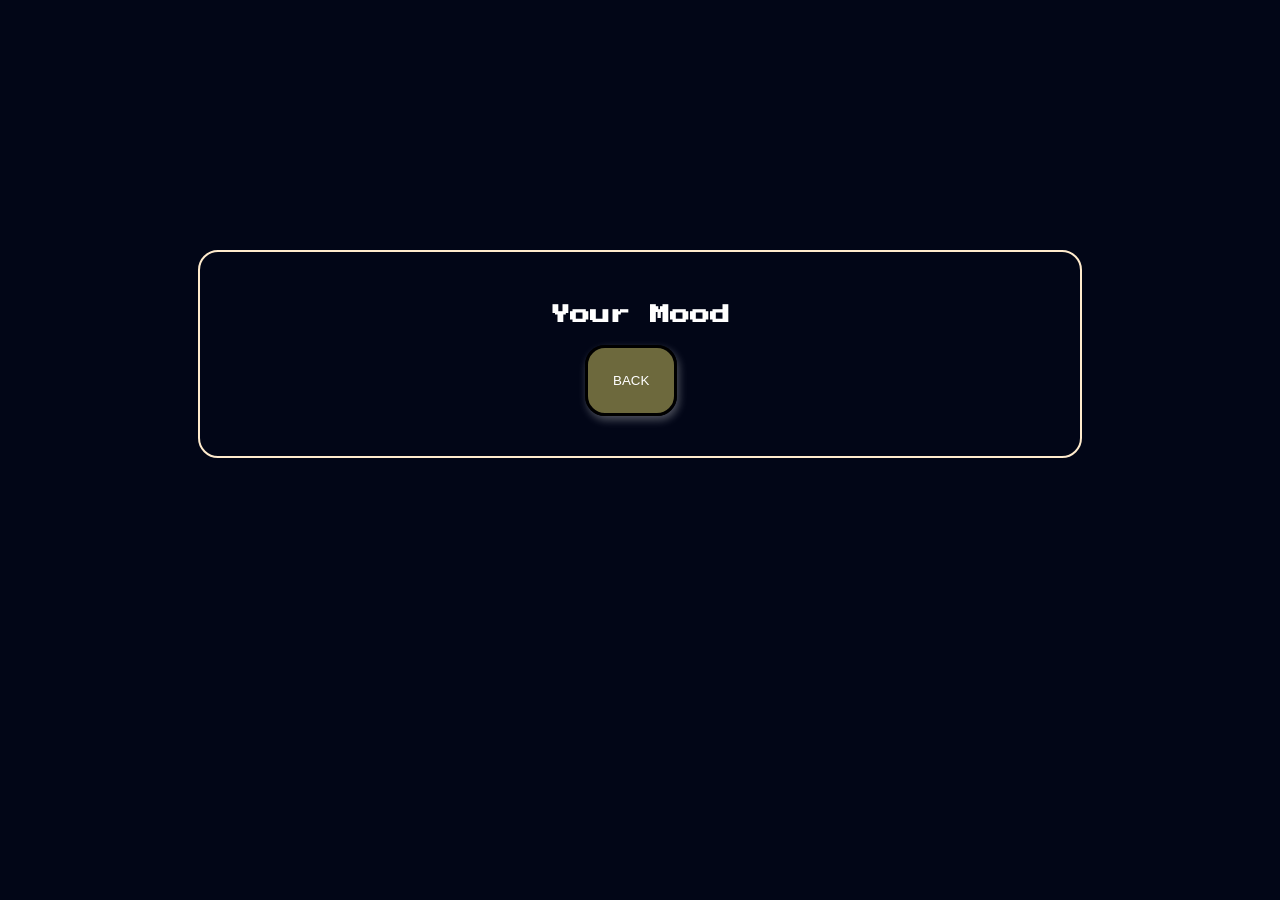
==== page2.html @ 8c2649ec "Add files via upload" ====
<!DOCTYPE html>
<html lang="en">
<head>
    <meta charset="UTF-8">
    <meta name="viewport" content="width=device-width, initial-scale=1.0">
    <link rel="stylesheet" href="style2.css">
    <link rel="preconnect" href="https://fonts.googleapis.com">
    <link rel="preconnect" href="https://fonts.gstatic.com" crossorigin>
    <link href="https://fonts.googleapis.com/css2?family=Bitcount+Grid+Double+Ink:wght@100..900&family=Caveat+Brush&family=Fontdiner+Swanky&family=Press+Start+2P&display=swap" rel="stylesheet">
    <title>MyCats</title>
</head>
<body>
    <div class="section">
    <h1 id="resulttitle">Your Mood</h1>
    <p id="resultmessage"></p>
<button id="mybutton" class="buttonback">BACK</button>
</div>
<script src="function2.js"></script>
</body>
</html>
---- style2.css ----
body{
    font-family: "Press start 2p";
    background-color: #020617;
}

.section{
    max-width:800px;
    margin:auto;
    margin-top: 250px;
    background:#020617;
    padding:40px;
    margin-bottom:30px;
    border: 2px solid blanchedalmond;
    border-radius: 20px;
    font-size:20px;
}
.buttonback {
    justify-content: center;
    align-items: center;
    padding: 25px;
    border: 3px solid black;
    border-radius: 20px;
    text-align: center;
    box-shadow: 2px 4px 8px rgba(255, 255, 255, 0.3);
    background-color: #97904db7;
    color: white;
    margin-left: 345px;
}
.buttonback:hover {
    background-color: gray;
    box-shadow: 2px 4px 8px rgb(255, 255, 255);

}
#resulttitle {
    color: white;
    text-align: center;
    font-size: 20px;
}
#resultmessage {
    color: white;
    text-align: center;
    font-size: 20px;
}
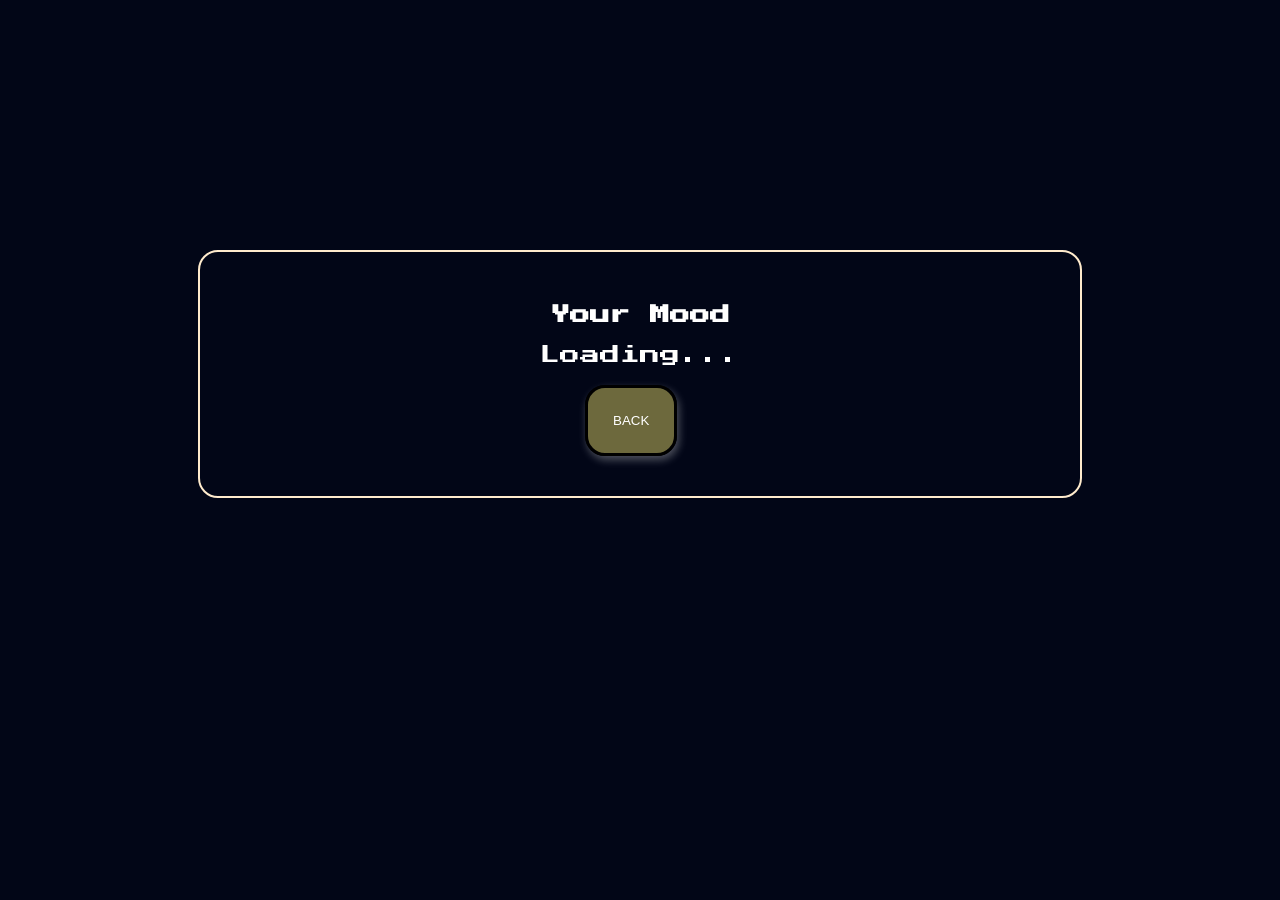
==== commit b95479d9: "Add files via upload" ====
--- a/page2.html
+++ b/page2.html
@@ -7,12 +7,13 @@
     <link rel="preconnect" href="https://fonts.googleapis.com">
     <link rel="preconnect" href="https://fonts.gstatic.com" crossorigin>
     <link href="https://fonts.googleapis.com/css2?family=Bitcount+Grid+Double+Ink:wght@100..900&family=Caveat+Brush&family=Fontdiner+Swanky&family=Press+Start+2P&display=swap" rel="stylesheet">
-    <title>MyCats</title>
+    <title>Moods</title>
 </head>
 <body>
     <div class="section">
     <h1 id="resulttitle">Your Mood</h1>
     <p id="resultmessage"></p>
+    <p id="something">Loading...</p>
 <button id="mybutton" class="buttonback">BACK</button>
 </div>
 <script src="function2.js"></script>
--- a/style2.css
+++ b/style2.css
@@ -40,4 +40,10 @@
     color: white;
     text-align: center;
     font-size: 20px;
+}
+#something{
+    color: white;
+    text-align: center;
+    font-size: 20px;
+
 }
